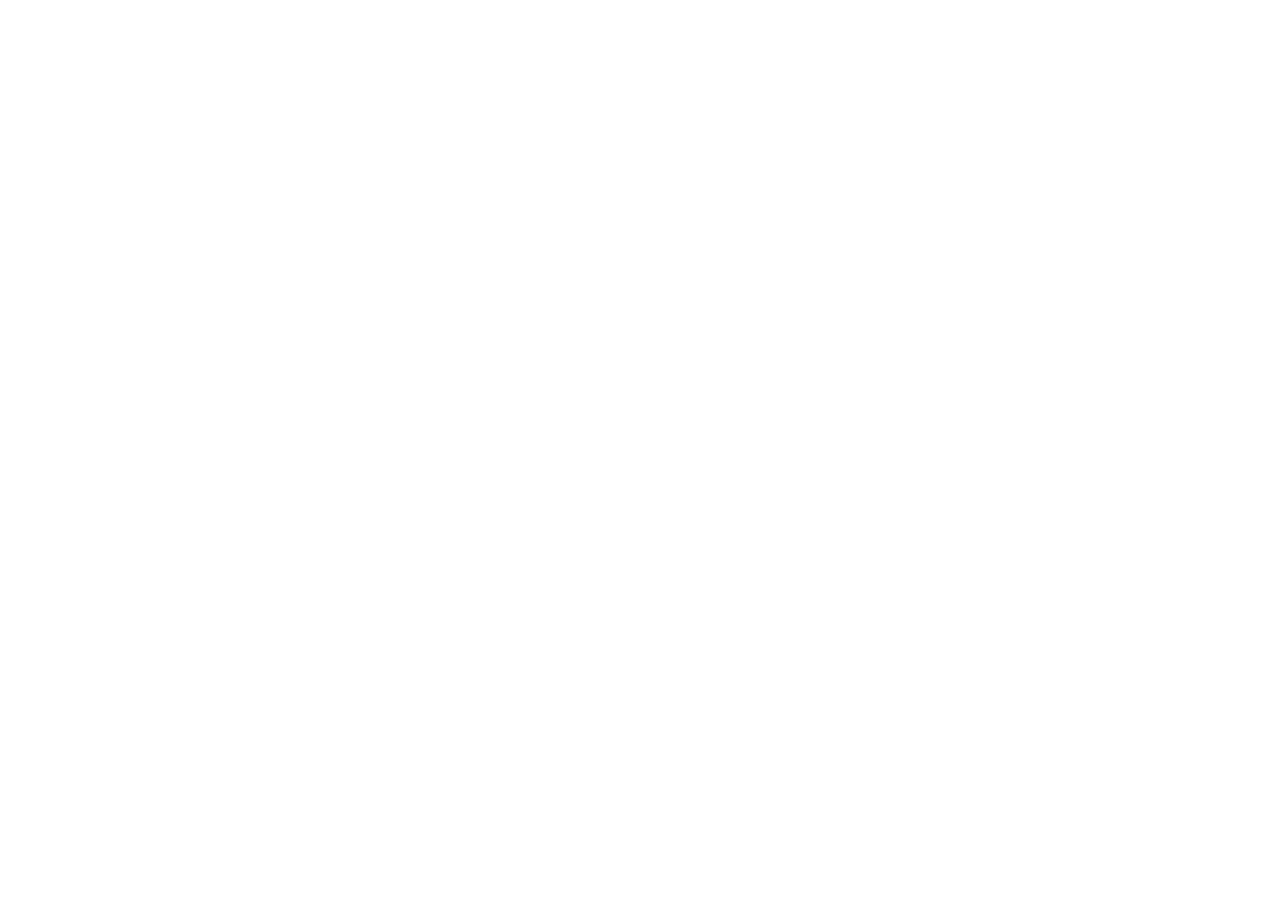
==== src/index.html @ 886b984e "Initial commit" ====
<!DOCTYPE html>
<html lang="uk">
  <head>
    <meta charset="UTF-8" />
    <meta name="viewport" content="width=device-width, initial-scale=1.0" />
    <title>GoIT · Домашнє завдання</title>
    <link rel="stylesheet" href="./css/styles.css" />
  </head>
  <body>
    <!-- Розмітку додавай тут за технічним завданням -->

    <script type="module" src="./main.js"></script>
  </body>
</html>
---- src/css/styles.css ----
*,
*::before,
*::after {
  box-sizing: border-box;
}

body {
  margin: 0;
  font-family: system-ui, sans-serif;
}
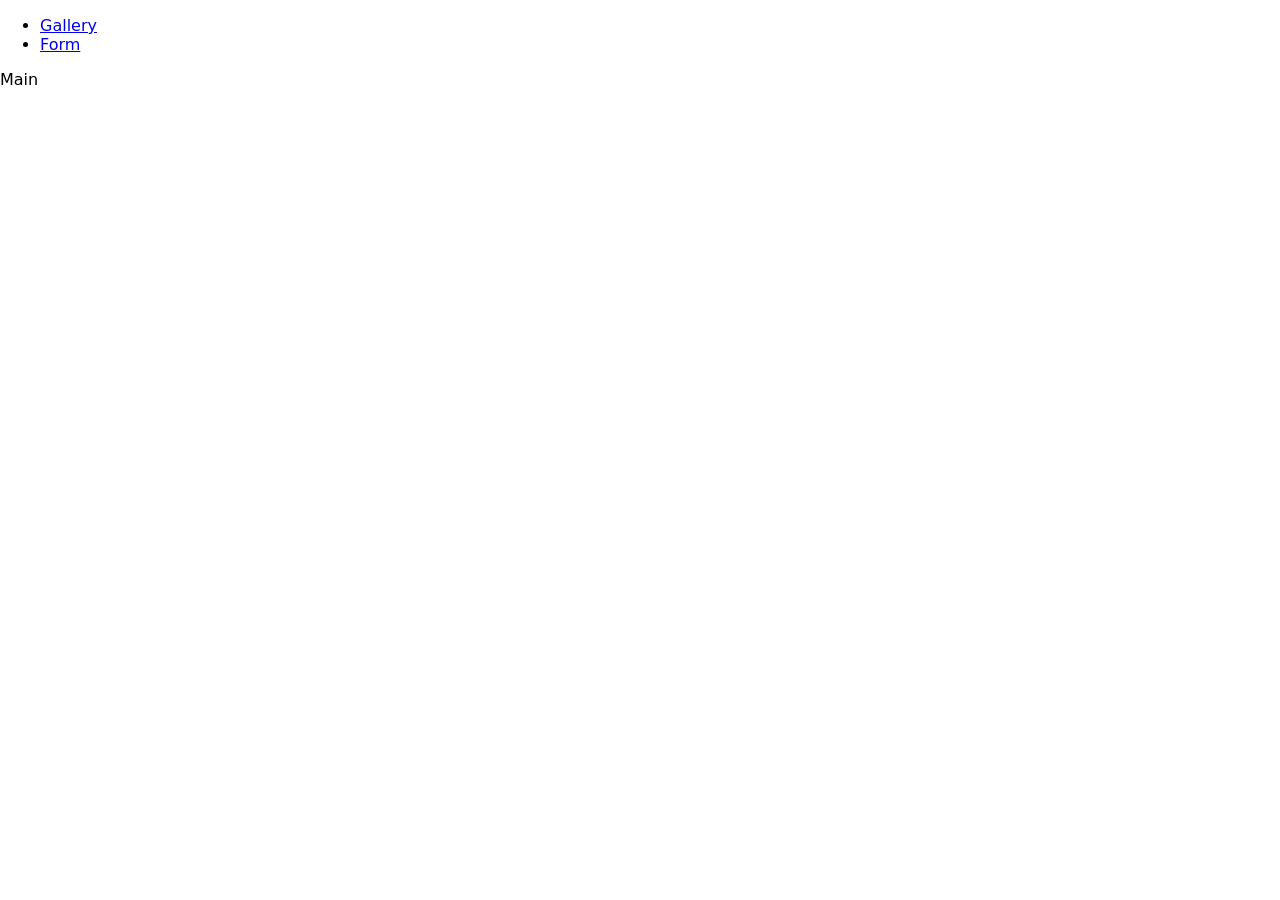
==== commit 136b2b5a: "1" ====
--- a/src/index.html
+++ b/src/index.html
@@ -8,7 +8,11 @@
   </head>
   <body>
     <!-- Розмітку додавай тут за технічним завданням -->
-
+<ul>
+  <li><a href="./1-gallery.html">Gallery</a></li>
+  <li><a href="./2-form.html">Form</a></li>
+</ul>     
+Main
     <script type="module" src="./main.js"></script>
   </body>
 </html>
--- a/src/css/styles.css
+++ b/src/css/styles.css
@@ -8,3 +8,51 @@
   margin: 0;
   font-family: system-ui, sans-serif;
 }
+.gallery {
+  display: flex;
+  flex-wrap: wrap;
+  gap: 16px;
+  list-style: none;
+  padding: 0;
+}
+
+.gallery-image {
+  width: 300px;
+  height: 200px;
+  object-fit: cover;
+  cursor: pointer;
+}
+.feedback-form {
+  display: flex;
+  flex-direction: column;
+  gap: 16px;
+  max-width: 400px;
+  padding: 24px;
+}
+
+.feedback-form label {
+  display: flex;
+  flex-direction: column;
+  gap: 8px;
+}
+
+.feedback-form input,
+.feedback-form textarea {
+  padding: 8px 16px;
+  border: 1px solid #808080;
+  border-radius: 4px;
+}
+
+.feedback-form textarea {
+  resize: none;
+}
+
+.feedback-form button {
+  align-self: flex-start;
+  padding: 8px 32px;
+  border: none;
+  border-radius: 8px;
+  background-color: #4e75ff;
+  color: #fff;
+  cursor: pointer;
+}
